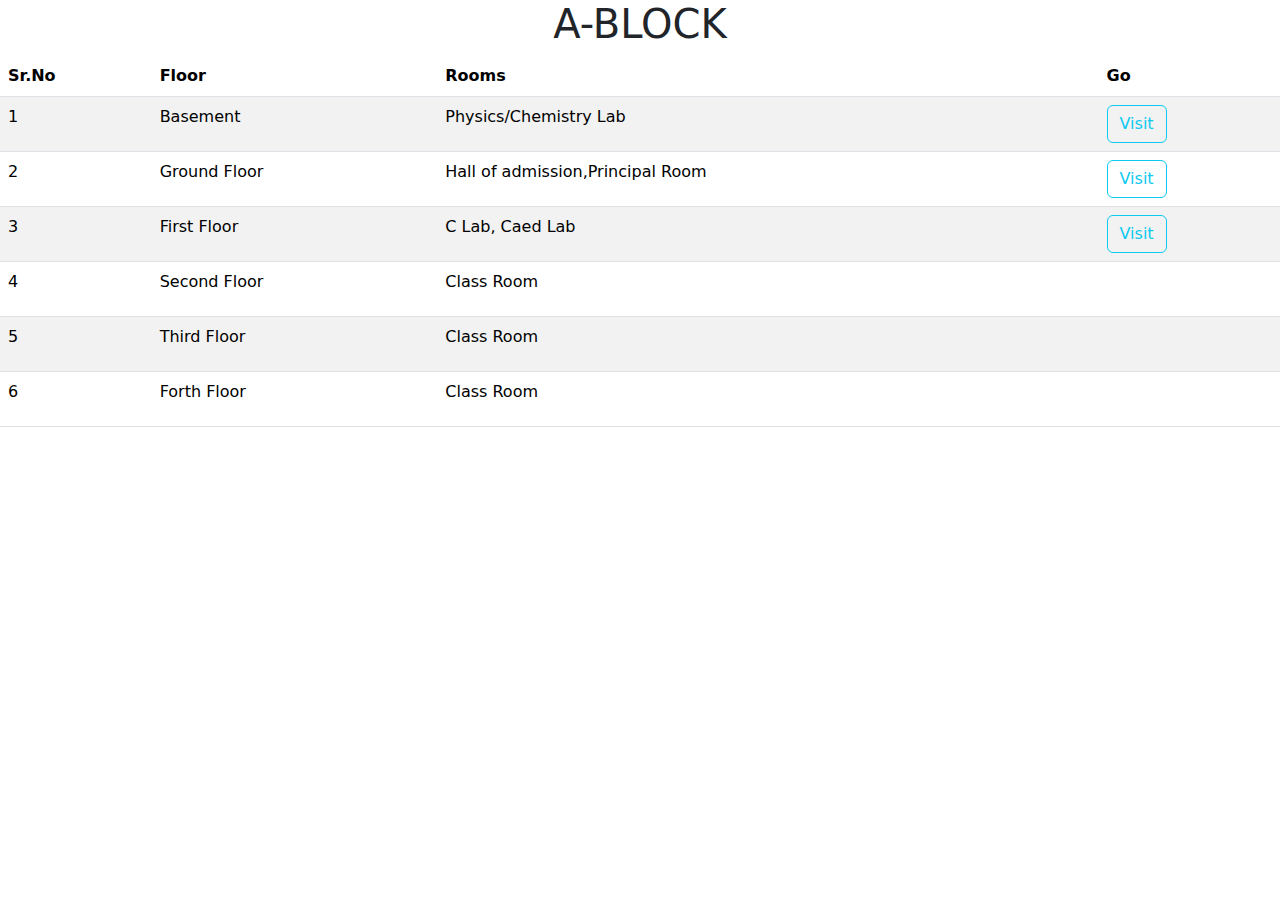
==== maps/a-block/a-block.html @ 0d53fbbc "All files are added" ====
<!DOCTYPE html>
<html lang="en">
  <head>
    <meta charset="UTF-8" />
    <meta name="viewport" content="width=device-width, initial-scale=1.0" />
    <title>A-BLOCK</title>
    <link rel="stylesheet" href="a-block.css" />
    <link
      rel="icon"
      href="https://iiitk.ac.in/images/logo/logo_white.png"
      sizes="16x16"
      type="image/png"
    />
    <link
      href="https://cdn.jsdelivr.net/npm/bootstrap@5.3.3/dist/css/bootstrap.min.css"
      rel="stylesheet"
      integrity="sha384-QWTKZyjpPEjISv5WaRU9OFeRpok6YctnYmDr5pNlyT2bRjXh0JMhjY6hW+ALEwIH"
      crossorigin="anonymous"
    />
  </head>

  <body>
    <h1>A-BLOCK</h1>
    <table class="table table-striped">
      <thead>
        <th>Sr.No</th>
        <th>Floor</th>
        <th>Rooms</th>
        <th>Go</th>
      </thead>
      <tbody>
        <tr>
          <td>1</td>
          <td>Basement</td>
          <td>Physics/Chemistry Lab</td>
          <td>
            <button type="button" class="btn btn-outline-info visitBtn0">
              Visit
            </button>
          </td>
        </tr>
        <tr>
          <td>2</td>
          <td>Ground Floor</td>
          <td>Hall of admission,Principal Room</td>
          <td>
            <button type="button" class="btn btn-outline-info visitBtn1">
              Visit
            </button>
          </td>
        </tr>
        <tr>
            <td>3</td>
            <td>First Floor</td>
            <td>C Lab, Caed Lab</td>
            <td>
              <button type="button" class="btn btn-outline-info visitBtn2">
                Visit
              </button>
            </td>
          </tr>
          <tr>
            <td>4</td>
            <td>Second Floor</td>
            <td>Class Room</td>
            <td>
              <button type="button" class="btn btn-outline-info visitBtn3 hide">
                Visit
              </button>
            </td>
          </tr>
          <tr>
            <td>5</td>
            <td>Third Floor</td>
            <td>Class Room</td>
            <td>
              <button type="button" class="btn btn-outline-info visitBtn1 hide">
                Visit
              </button>
            </td>
          </tr>
          <tr>
            <td>6</td>
            <td>Forth Floor</td>
            <td>Class Room</td>
            <td>
              <button type="button" class="btn btn-outline-info visitBtn1 hide">
                Visit
              </button>
            </td>
          </tr>
      </tbody>
    </table>

    <script
      src="https://cdn.jsdelivr.net/npm/bootstrap@5.3.3/dist/js/bootstrap.bundle.min.js"
      integrity="sha384-YvpcrYf0tY3lHB60NNkmXc5s9fDVZLESaAA55NDzOxhy9GkcIdslK1eN7N6jIeHz"
      crossorigin="anonymous"
    ></script>
    <script src="a-block.js"></script>
  </body>
</html>
---- maps/a-block/a-block.css ----
h1{
    text-align: center;
    
}
/* colours Modal */
.modal-header {
    background-color: #343a40; /* Dark Gray */
    color: #ffffff; /* White */
  }
  
  .modal-footer {
    background-color: #f8f9fa; /* Lighter Gray */
  }
  
  .modal-content {
    background-color: #ffffff; /* White */
    color: #333333; /* Dark Gray */
  }
.hide{
    opacity: 0;
}
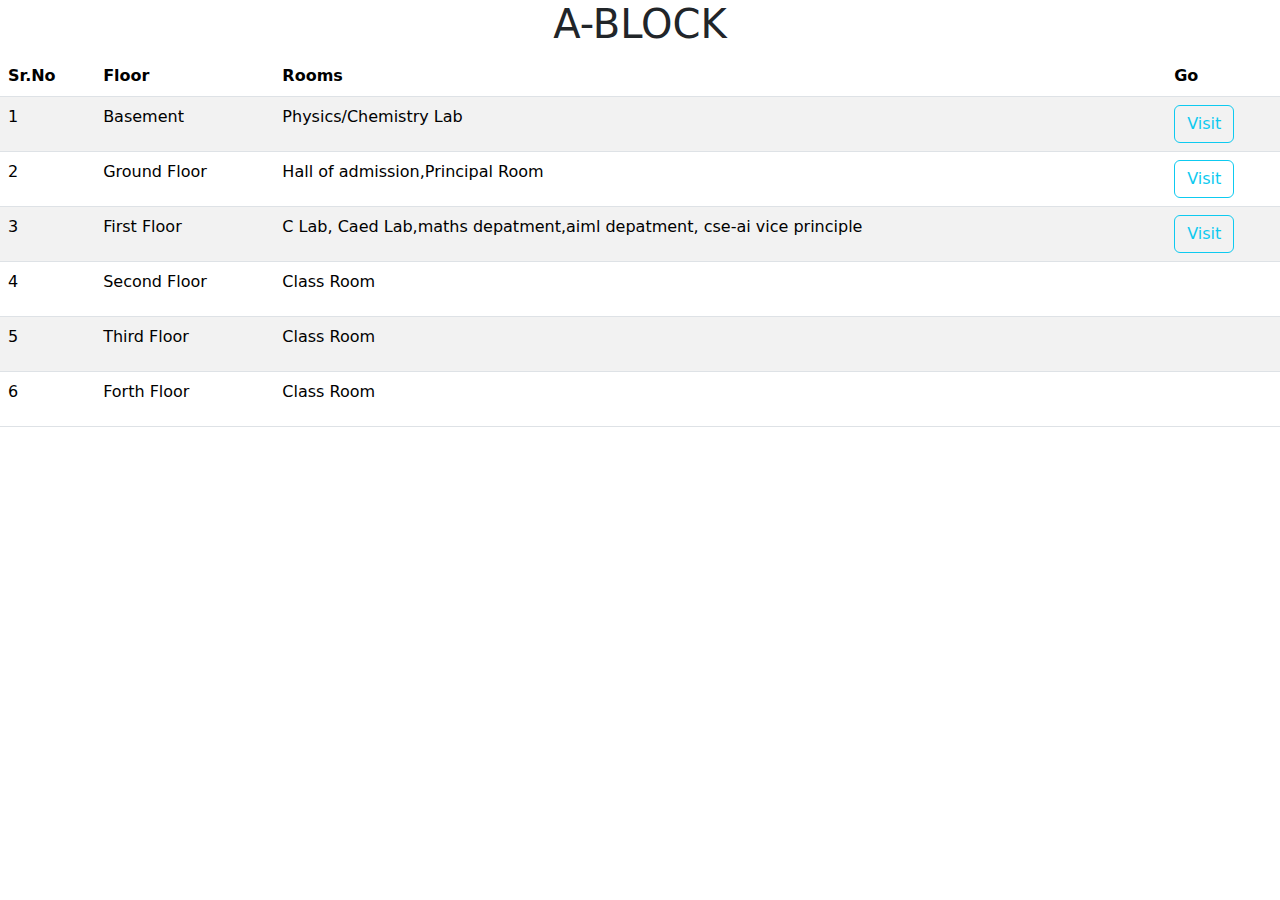
==== commit 3ccc98a6: "I have added classes to first floor" ====
--- a/maps/a-block/a-block.html
+++ b/maps/a-block/a-block.html
@@ -52,7 +52,7 @@
         <tr>
             <td>3</td>
             <td>First Floor</td>
-            <td>C Lab, Caed Lab</td>
+            <td>C Lab, Caed Lab,maths depatment,aiml depatment, cse-ai vice principle</td>
             <td>
               <button type="button" class="btn btn-outline-info visitBtn2">
                 Visit
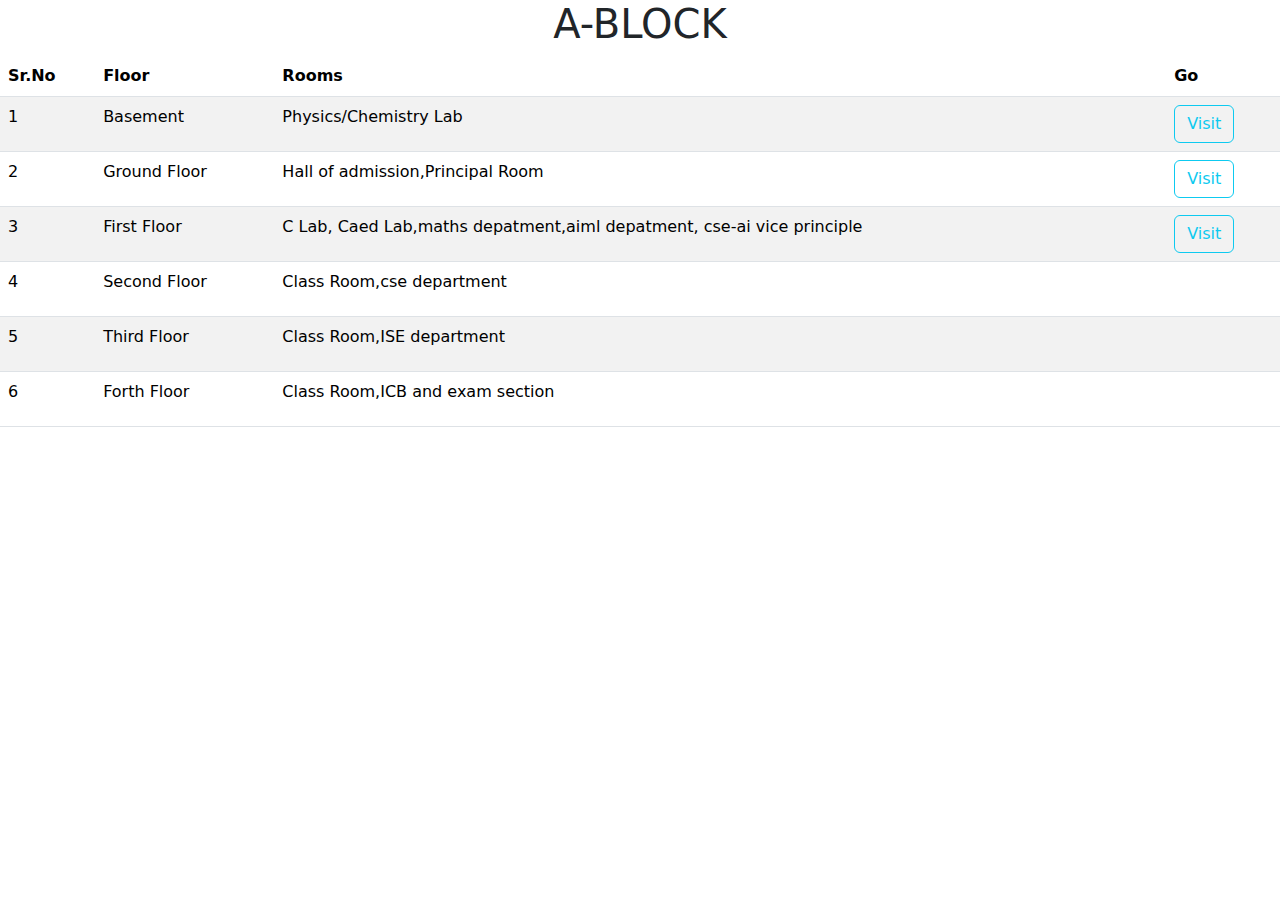
==== commit 414f1f5c: "adding classes to a block" ====
--- a/maps/a-block/a-block.html
+++ b/maps/a-block/a-block.html
@@ -62,7 +62,7 @@
           <tr>
             <td>4</td>
             <td>Second Floor</td>
-            <td>Class Room</td>
+            <td>Class Room,cse department</td>
             <td>
               <button type="button" class="btn btn-outline-info visitBtn3 hide">
                 Visit
@@ -72,7 +72,7 @@
           <tr>
             <td>5</td>
             <td>Third Floor</td>
-            <td>Class Room</td>
+            <td>Class Room,ISE department</td>
             <td>
               <button type="button" class="btn btn-outline-info visitBtn1 hide">
                 Visit
@@ -82,7 +82,7 @@
           <tr>
             <td>6</td>
             <td>Forth Floor</td>
-            <td>Class Room</td>
+            <td>Class Room,ICB and exam section</td>
             <td>
               <button type="button" class="btn btn-outline-info visitBtn1 hide">
                 Visit
